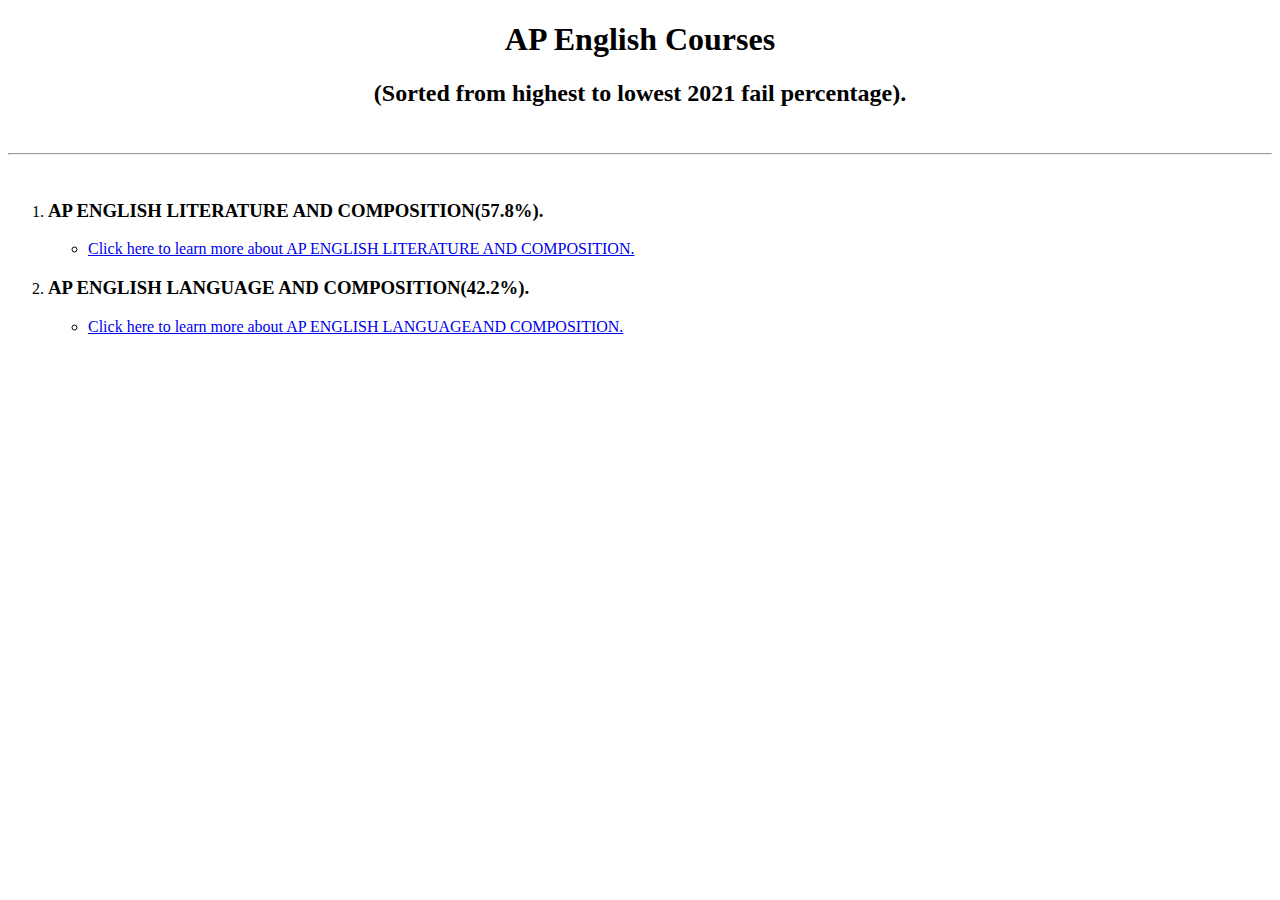
==== attempt2/english.html @ de91f82c "Add files via upload" ====
<!DOCTYPE html>
<html lang="en" dir="ltr">
  <head>
    <meta charset="utf-8">
    <title>AP ENGLISH</title>
    <link rel="preconnect" href="https://fonts.googleapis.com">
    <link rel="preconnect" href="https://fonts.gstatic.com" crossorigin>
    <link href="https://fonts.googleapis.com/css2?family=Vollkorn+SC&display=swap" rel="stylesheet">
    <link rel="stylesheet" href="C:\Users\zjcqa\OneDrive\Desktop\attempt2\style\style.css">
  </head>
  <body>
    <center>
      <div class="divs">
        <h1>AP English Courses</h1>

        <h2>(Sorted from highest to lowest 2021 fail percentage).</h2><br>
      </div>

    </center>
    <hr>
    <br>
      <ol>

          <li><h3>AP ENGLISH LITERATURE AND COMPOSITION(57.8%).</h3></li>
          <ul>
            <li><a href="C:\Users\zjcqa\OneDrive\Desktop\attempt2\rc\aplitandco.html" target="_blank">Click here to learn more about AP ENGLISH LITERATURE AND COMPOSITION.</a></li>
          </ul>
        <li><h3>AP ENGLISH LANGUAGE AND COMPOSITION(42.2%).</h3></li>
          <ul>
            <li><a href="C:\Users\zjcqa\OneDrive\Desktop\attempt2\rc\aplangandco.html" target="_blank">Click here to learn more about AP ENGLISH LANGUAGEAND COMPOSITION.</a></li>
          </ul>





  </body>
</html>
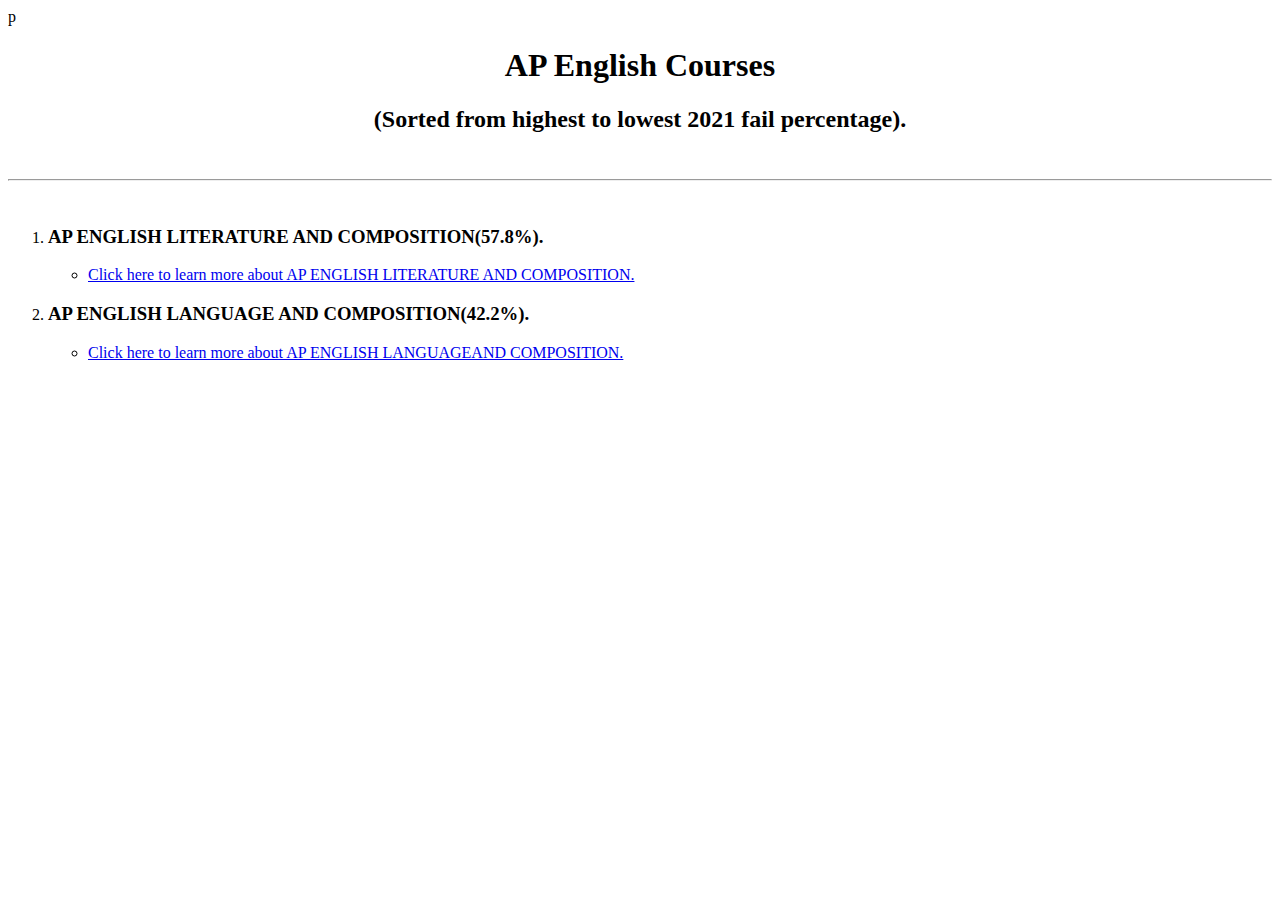
==== commit 13580273: "Add files via upload" ====
--- a/attempt2/english.html
+++ b/attempt2/english.html
@@ -1,4 +1,4 @@
-<!DOCTYPE html>
+p<!DOCTYPE html>
 <html lang="en" dir="ltr">
   <head>
     <meta charset="utf-8">
@@ -7,10 +7,12 @@
     <link rel="preconnect" href="https://fonts.gstatic.com" crossorigin>
     <link href="https://fonts.googleapis.com/css2?family=Vollkorn+SC&display=swap" rel="stylesheet">
     <link rel="stylesheet" href="C:\Users\zjcqa\OneDrive\Desktop\attempt2\style\style.css">
+
   </head>
+
   <body>
     <center>
-      <div class="divs">
+      <div>
         <h1>AP English Courses</h1>
 
         <h2>(Sorted from highest to lowest 2021 fail percentage).</h2><br>
